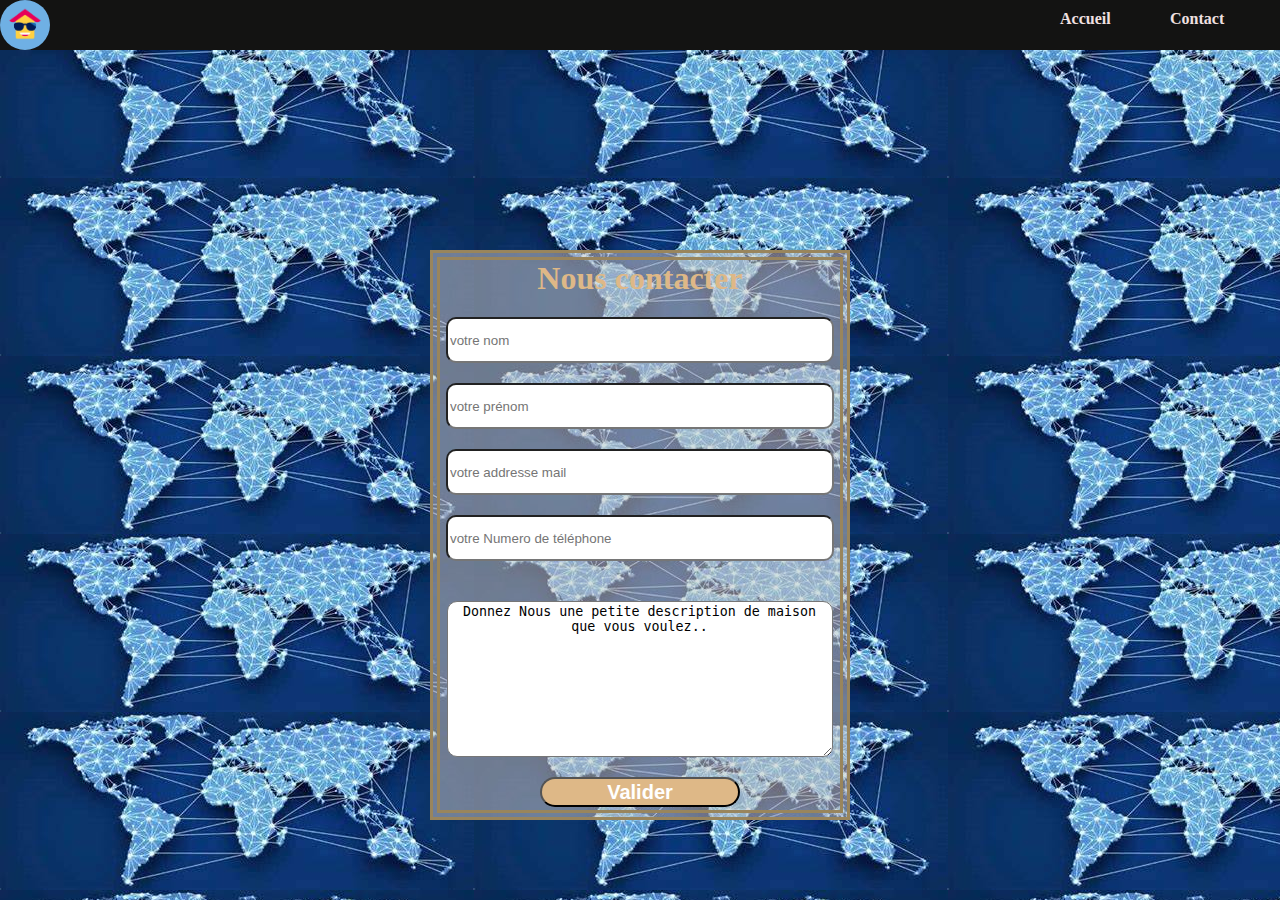
==== contacts/contact.html @ 7ed1b651 "first commit" ====
<!DOCTYPE html>
<html lang="en">
<head>
    <meta charset="UTF-8">
    <meta name="viewport" content="width=device-width, initial-scale=1.0">
    <meta http-equiv="X-UA-Compatible" content="ie=edge">
    <link rel="stylesheet" href="../style.css">
    <link rel="stylesheet" href="contact.css">
    <title>GuidaNa</title>
</head>


<body>
    <section class="header">
            <div class="logo">
                <img src="../assets/logoMaison.png" width="50" alt="">
            </div>
            <nav class="navigationHeader">
                <ul>
                    <a href="../index.html"><li>Accueil</li></a>
                    <a href="contact.html"><li>Contact</li></a>
                </ul>
            </nav>
    </section>
    <div class="form">
        <h1>Nous contacter</h1>
        <form class="contactForm">
            <input type="text" placeholder="votre nom"/>
            <input type="text" placeholder ="votre prénom">
            <input type="email" placeholder="votre addresse mail">
            <input type="tel"  placeholder="votre Numero de téléphone">
            <textarea cols="30" rows="10">Donnez Nous une petite description de maison que vous voulez..</textarea>
            <button class="submit" type="submit">Valider</button>
        </form>
    </div>
</body>
---- style.css ----
*{
    margin: 0;
}
.logo{
    height: 10px;
    width: 20px;
}

.logo img{
    border-radius: 50%;
}
.header{
    width: 100%;
    display: inline-block;
    background-color: rgb(19, 19, 18);
}

.header ul {
    justify-content: flex-end;
    list-style-type: none;
    display: flex;
}

.navigationHeader{
    height: 40px;
}

ul li{
    margin-bottom: 200px;
    margin-right: 50px;
    width: 60px;
    color: rgb(240, 224, 224);
    font-weight: bold;
}

ul a {
    text-decoration: none;
}

ul a:hover{
    text-decoration: underline;
}

.bannierre img{
    height: 500px;
}



/*    The Begining Of the Home Card    */
.maisonInfo{
    display: flex;
    flex-direction: row;
    flex-wrap: wrap;
    margin-top: 30px;
    background-color: rgba(160, 153, 145, 0.13);
}
.cardHome{
    position: relative;
    background-color: rgba(122, 108, 120, 0.644);
    margin: auto;
    border: 5px solid rgb(139, 125, 125);
    height: 600px;
    width: 500px;
}



.infoSup{
    display: flex;
}

.infoSup div{
    margin-left: 10px;
    margin-top: 30px;
}

.infoSup div h2{
    color: white;
    text-align: center;
}

.infoSup div p{
    color: white;
    text-align: center;
}

.more{
    border-radius: 10px 10px 10px 10px;
    background-color: teal;
    margin-left: 50px;
    margin-top: 30px;
    color: white;
    font-size: 15px;
    text-transform: lowercase;
    font-style: oblique;
    height: 35px;
    width: 120px;
    right: 0;
    bottom: 15px;
}

.more p{
    margin: auto;
}

.description h1{
    color: white;
    font-weight: bold;
}

.description p{
    color: white;
    font-style: italic;
}

.maionStreet h2{
    color: blanchedalmond;
    text-align: center;
}

.maionStreet p{
    text-align: center;
    color: cornsilk;
    font-display: initial;
    font-size: 1.0em;
    font-weight: bold;
}



.imageCard{
    margin-top: 30px;
}

.infoSup{
    position: absolute;
    bottom: 0;
    width: 100%;
    height: 75px;
    background-color: rgb(48, 44, 48,0.2);
}

.details{
    border-right: dashed teal 2px;
}

/* The Begining of the footer */

.footer{
    margin-top: 10px;
    text-align: center;
    width: 100%;
    position: absolute;
    background-color:black;
}

.footer h2{
    color: blanchedalmond;
    font-size: 0.8em;
}
---- contacts/contact.css ----
body{
    background-color: rgba(236, 238, 238, 0.459);
    background: url('../assets/maison/bg.jpeg');
}

.contactForm{
    position: relative;
    display: flex;
    flex-direction: column;
}
.form{
    background: rgba(202, 196, 196, 0.527);
    width: 400px;
    height: 550px;
    border: double rgb(153, 133, 92) 10px;
    margin: auto;
    margin-top: 200px;
}

.form h1{
    text-align: center;
    color: burlywood;
}
input{
    border-radius: 10px;
    position: relative;
    margin: auto;
    width: 95%;
    height: 40px;
    margin-top: 20px;
}

form button{
    border-radius: 15px;
    margin-top: 20px;
    height: 30px;
    width: 50%;
    margin-left: 100px;
    color: rgb(255, 255, 255);
    font-size: 20px;
    font-weight: bold;
    background-color: burlywood;
}

form textarea{
    margin-left: 6.5px;
    margin-top: 40px;
    border-radius: 10px;
    width: 95%;
    text-align: center;    
}
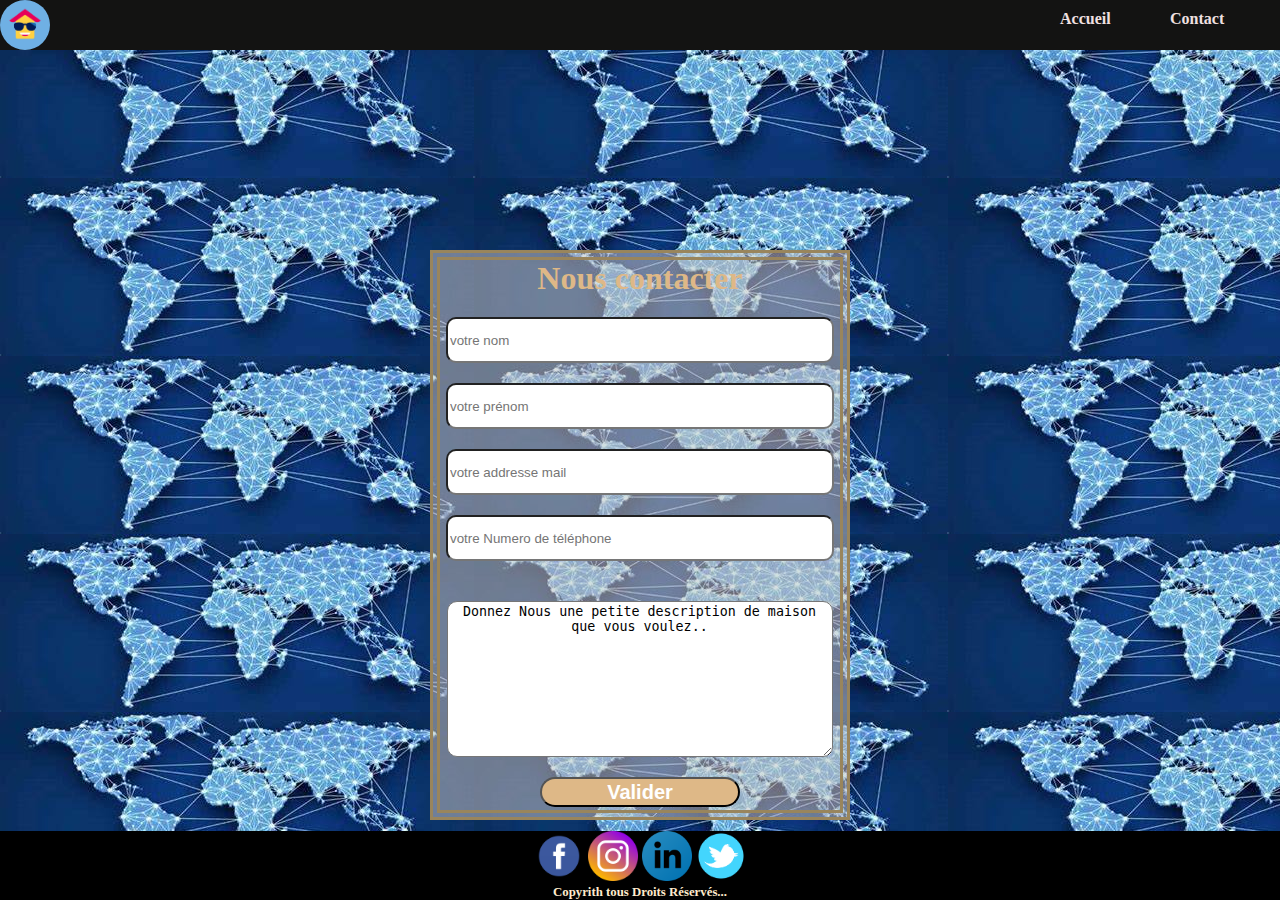
==== commit f5d33fb2: "footer" ====
--- a/contacts/contact.html
+++ b/contacts/contact.html
@@ -33,4 +33,13 @@
             <button class="submit" type="submit">Valider</button>
         </form>
     </div>
+    <footer class="footer">
+        <div class="image">
+            <a href="https://www.facebook.com/richard.kanmadozo" target="_blank"><img width="50" src="../assets/logo/Facebook.png" alt="Facebook"></a>
+            <a href="https://www.instagram.com/trakouss/?hl=fr" target="_blank"><img width="50" src="../assets/logo/instagram.png" alt="instagram"></a>
+            <a href="https://www.linkedin.com/in/traky-richard-1a007a198/" target="_blank"><img width="50" src="../assets/logo/linkdeIn.png" alt="Linkedin"></a>
+            <a href="https://twitter.com/RichardAdjibad1" target="_blank"><img width="50" src="../assets/logo/twitter.png" alt="twitter"></a>
+        </div>
+        <h2>Copyrith tous Droits Réservés...</h2>
+    </footer>
 </body>--- a/style.css
+++ b/style.css
@@ -26,6 +26,7 @@
 }
 
 ul li{
+    display: flex;
     margin-bottom: 200px;
     margin-right: 50px;
     width: 60px;
@@ -56,15 +57,15 @@
     background-color: rgba(160, 153, 145, 0.13);
 }
 .cardHome{
+    display: flex;
     position: relative;
     background-color: rgba(122, 108, 120, 0.644);
     margin: auto;
+    margin-top: 20px;
     border: 5px solid rgb(139, 125, 125);
     height: 600px;
     width: 500px;
 }
-
-
 
 .infoSup{
     display: flex;
@@ -127,8 +128,6 @@
     font-weight: bold;
 }
 
-
-
 .imageCard{
     margin-top: 30px;
 }
@@ -152,10 +151,20 @@
     text-align: center;
     width: 100%;
     position: absolute;
+    bottom: 0;
     background-color:black;
 }
 
 .footer h2{
     color: blanchedalmond;
     font-size: 0.8em;
+}
+
+@media all and (max-width:430px){
+    .header ul {
+        justify-content: space-around;
+        list-style-type: none;
+        margin-left: 55px;
+        display: flex;
+    }
 }